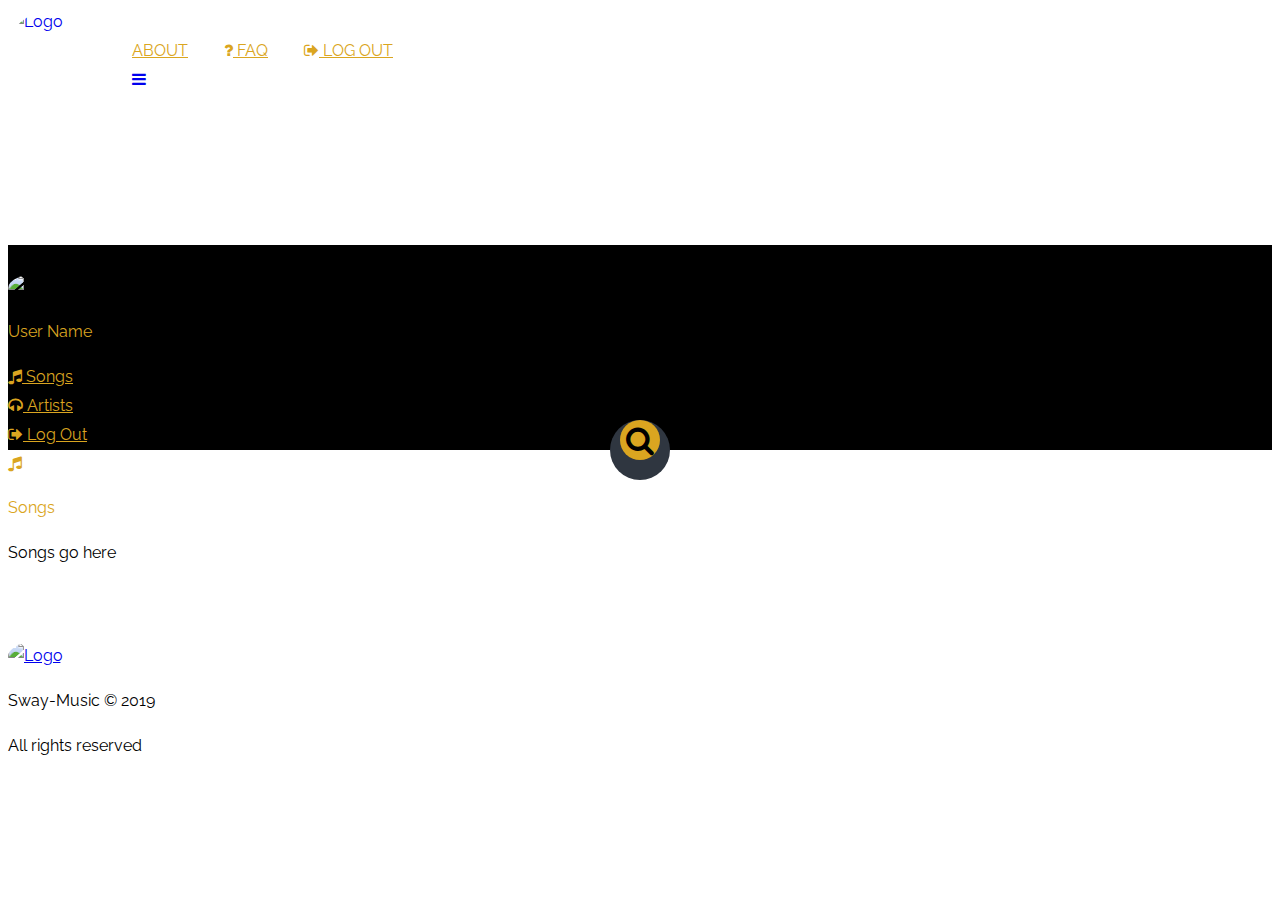
==== account.html @ 0ca1a9f4 "Add files via upload" ====
<!DOCTYPE html>
<html>
<title>Sway-Music</title>
<meta charset="UTF-8">
<meta name="viewport" content="width=device-width, initial-scale=1">
<link rel="stylesheet" href="w3.css">
<link rel="stylesheet" href="https://fonts.googleapis.com/css?family=Raleway">
<link rel="stylesheet" href="https://cdnjs.cloudflare.com/ajax/libs/font-awesome/4.7.0/css/font-awesome.min.css">
<link rel="shortcut icon" href="logo.png">
<style>
body,h1,h2,h3,h4,h5,h6 {font-family: "Raleway", sans-serif}

body, html {
  height: 100%;
  line-height: 1.8;
}
img {
  border-radius: 50%;
}

/* Full height image header */
.bgimg-1 {
  background-position: center;
  background-size: cover;
  background-image: url("background1.jpg");
  min-height: 100%;
  width: 100%;
}

.w3-bar .w3-button {
  padding: 16px;
}
.mySlides {display:none;}

.buscar-caja {
 position: absolute;
 top: 50%;
 left: 50%;
 align-items: center;
 transform: translate(-50%, -50%);
 background: #2f3640;
 height: 40px;
 border-radius: 40px;
 padding: 10px;
}

.buscar-caja:hover > .buscar-txt {
 width: 240px;
 padding: 5 6px;
}

.buscar-caja:hover > .buscar-btn {
 background: black;
 color: goldenrod;
}

.buscar-btn {
 color: #e84118;
 float: center;
 width: 40px;
 height: 40px;
 border-radius: 50%;
 background: goldenrod;
 display: flex;
 justify-content: center;
 align-items: center;
 transition: 0.4s;
 color: black;
 cursor: pointer;
}

.buscar-btn > i {
 font-size: 30px;
}

.buscar-txt {
 border: none;
 background: none;
 outline: none;
 float: left;
 padding: 0;
 color: white;
 font-size: 16px;
 transition: 0.4s;
 line-height: 40px;
 width: 0px;
 font-weight: bold;
}﻿
</style>
<body>

<!-- Navbar (sit on top) -->
<div class="w3-top">
  <div class="w3-bar w3-black w3-card " id="myNavbar">
    <a href="main.html" class="w3-bar-item w3-button w3-wide"><img src="logo.png" height="80" width="108" alt="Logo" align="left"></a>
    <br>
    <div class="buscar-caja">
   <input type="text" name="" class="buscar-txt" style="margin-top: -10px" placeholder="Search..."/>
   <div class="buscar-btn" style="margin-top: -10px">
    <i class="fa fa-search"></i>
   </div>
  </div>
    <!-- Right-sided navbar links -->
    <div class="w3-right w3-hide-small">
      <a href="main.html#about" class="w3-bar-item w3-button" style="color: Goldenrod">ABOUT</a>
      <a href="faq.html" class="w3-bar-item w3-button" style="color: Goldenrod"><i class="fa fa-question" style="color: Goldenrod"></i> FAQ</a>
      <a href="login.html" class="w3-bar-item w3-button" style="color: Goldenrod"><i class="fa fa-sign-out" style="color: Goldenrod"></i> LOG OUT</a>
    </div>
    <!-- Hide right-floated links on small screens and replace them with a menu icon -->

    <a href="javascript:void(0)" class="w3-bar-item w3-button w3-right w3-hide-large w3-hide-medium" onclick="w3_open()">
      <i class="fa fa-bars"></i>
    </a>
  </div>
</div>

<!-- Sidebar on small screens when clicking the menu icon -->
<nav class="w3-sidebar w3-bar-block w3-goldenrod w3-card w3-animate-left w3-hide-medium w3-hide-large" style="display:none" id="mySidebar">
  <a href="javascript:void(0)" onclick="w3_close()" class="w3-bar-item w3-button w3-large w3-padding-16">Close ×</a>
  <a href="#about" onclick="w3_close()" class="w3-bar-item w3-button"><i class="fa fa-music" style="color: Black"></i> Songs</a>
  <a href="#artists" onclick="w3_close()" class="w3-bar-item w3-button"><i class="fa fa-headphones" style="color: Black"></i> Artists</a>
  <a href="login.html" onclick="w3_close()" class="w3-bar-item w3-button"><i class="fa fa-sign-out" style="color: Black"></i> Log Out</a>
</nav>
<br><br><br>

<div class="w3-row-padding w3-center" style="margin-top:64px">
    <div class="w3-third" style=" background-color: black">
      <br>
      <img src="img_avatar.png" alt="Avatar" style="width:200px ">
      <p class="w3-large" style="color: goldenrod">User Name</p>
      <a href="#about" onclick="w3_close()" class="w3-bar-item w3-button" style="color: goldenrod"><i class="fa fa-music" style="color: goldenrod"></i>  Songs</a><br>
      <a href="#artists" onclick="w3_close()" class="w3-bar-item w3-button" style="color: goldenrod"><i class="fa fa-headphones" style="color: goldenrod"></i>  Artists</a><br>
      <a href="login.html" onclick="w3_close()" class="w3-bar-item w3-button" style="color: goldenrod"><i class="fa fa-sign-out" style="color: goldenrod"></i>  Log Out</a><br>
    </div>
    <div class="w3-two-third" >
      <i class="fa fa-music w3-margin-bottom w3-jumbo" style="color: Goldenrod"></i>
      <p class="w3-large" style="color: goldenrod">Songs</p>
      <p > Songs go here</p>
    </div>
  </div>
  <br><br>
<!-- Footer -->
<footer class="w3-center w3-goldenrod w3-padding-64">
  <a href="main.html" class="w3-bar-item w3-button w3-wide"><img src="logo.png" height="80" width="108" alt="Logo" align="center"></a>
  <p>Sway-Music &copy; 2019</p>
  <p> All rights reserved</p>
</footer>

<script>

// Toggle between showing and hiding the sidebar when clicking the menu icon
var mySidebar = document.getElementById("mySidebar");

function w3_open() {
  if (mySidebar.style.display === 'block') {
    mySidebar.style.display = 'none';
  } else {
    mySidebar.style.display = 'block';
  }
}

// Close the sidebar with the close button
function w3_close() {
    mySidebar.style.display = "none";
}

</script>
 
</body>
</html>
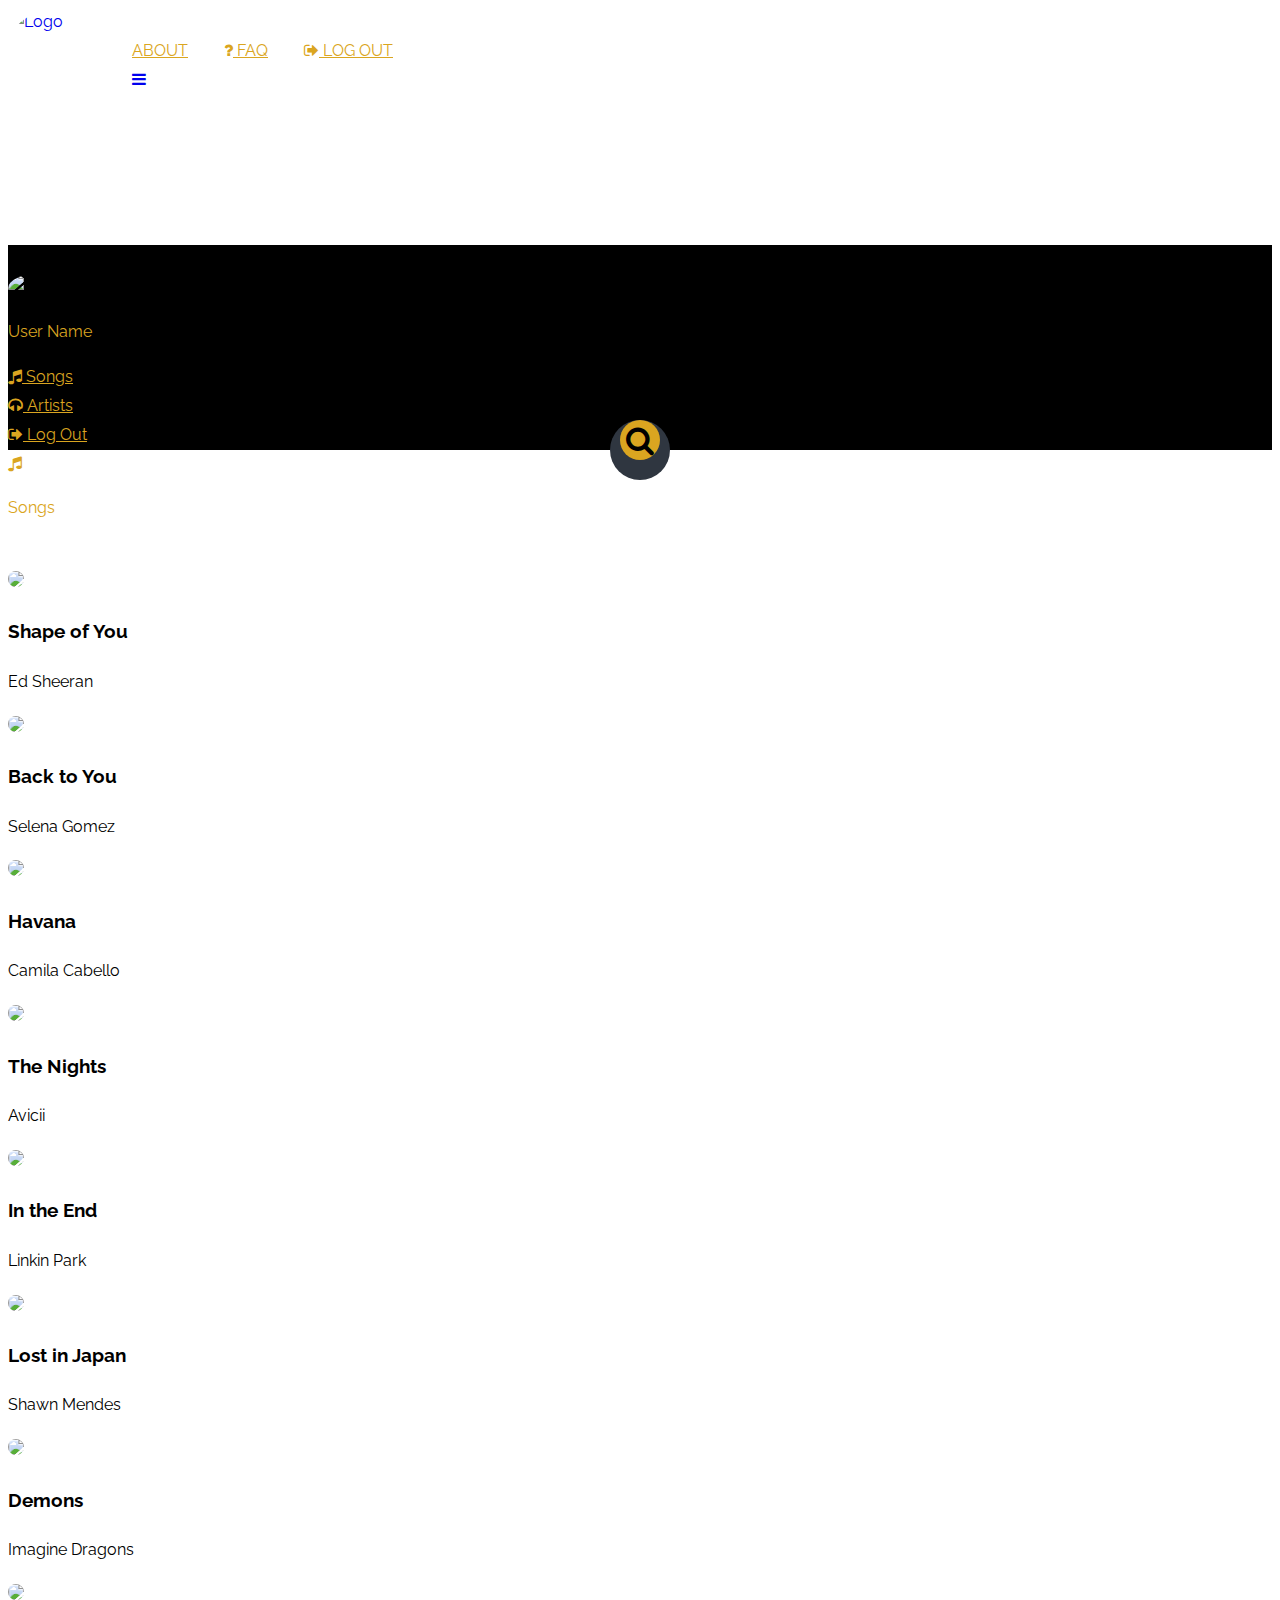
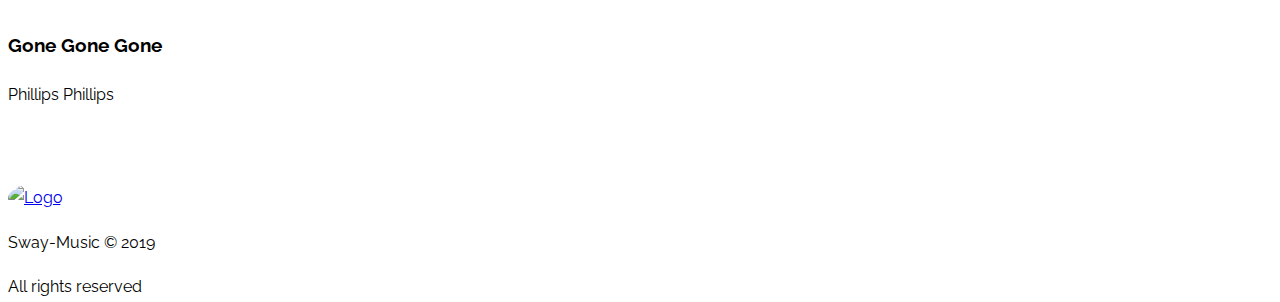
==== commit f4034afd: "Add files via upload" ====
--- a/account.html
+++ b/account.html
@@ -124,7 +124,7 @@
 <br><br><br>
 
 <div class="w3-row-padding w3-center" style="margin-top:64px">
-    <div class="w3-third" style=" background-color: black">
+    <div class="w3-quarter" style=" background-color: black">
       <br>
       <img src="img_avatar.png" alt="Avatar" style="width:200px ">
       <p class="w3-large" style="color: goldenrod">User Name</p>
@@ -132,10 +132,58 @@
       <a href="#artists" onclick="w3_close()" class="w3-bar-item w3-button" style="color: goldenrod"><i class="fa fa-headphones" style="color: goldenrod"></i>  Artists</a><br>
       <a href="login.html" onclick="w3_close()" class="w3-bar-item w3-button" style="color: goldenrod"><i class="fa fa-sign-out" style="color: goldenrod"></i>  Log Out</a><br>
     </div>
-    <div class="w3-two-third" >
+
+    <div class="w3-three-quarter" >
       <i class="fa fa-music w3-margin-bottom w3-jumbo" style="color: Goldenrod"></i>
       <p class="w3-large" style="color: goldenrod">Songs</p>
-      <p > Songs go here</p>
+
+      <!-- First Song Grid-->
+  <div class="w3-row-padding w3-padding-16 w3-center" id="song"><br>
+    <div class="w3-quarter">
+      <img src="Song-Art/shapeofyou.jpg" style="width:50%">
+      <h3>Shape of You</h3>
+      <p>Ed Sheeran</p>
+    </div>
+    <div class="w3-quarter">
+      <img src="Song-Art/backtoyou.jpg" style="width:50%">
+      <h3>Back to You</h3>
+      <p>Selena Gomez</p>
+    </div>
+    <div class="w3-quarter">
+     <img src="Song-Art/havana.jpg" style="width:50%">
+      <h3>Havana</h3>
+      <p>Camila Cabello</p>
+    </div>
+    <div class="w3-quarter">
+      <img src="Song-Art/nights.jpg" style="width:50%">
+      <h3>The Nights</h3>
+      <p>Avicii</p>
+    </div>
+  </div>
+  
+  <!-- Second Song Grid-->
+  <div class="w3-row-padding w3-padding-16 w3-center">
+    <div class="w3-quarter">
+      <img src="Song-Art/intheend.jpg" style="width:50%">
+      <h3>In the End</h3>
+      <p>Linkin Park</p>
+    </div>
+    <div class="w3-quarter">
+      <img src="Song-Art/lostinjapan.jpg" style="width:50%">
+      <h3>Lost in Japan</h3>
+      <p>Shawn Mendes</p>
+    </div>
+    <div class="w3-quarter">
+     <img src="Song-Art/demons.jpg" style="width:50%">
+      <h3>Demons</h3>
+      <p>Imagine Dragons</p>
+    </div>
+    <div class="w3-quarter">
+      <img src="Song-Art/gonegonegone.jpg" style="width:50%">
+      <h3>Gone Gone Gone</h3>
+      <p>Phillips Phillips</p>
+    </div>
+  </div>
     </div>
   </div>
   <br><br>
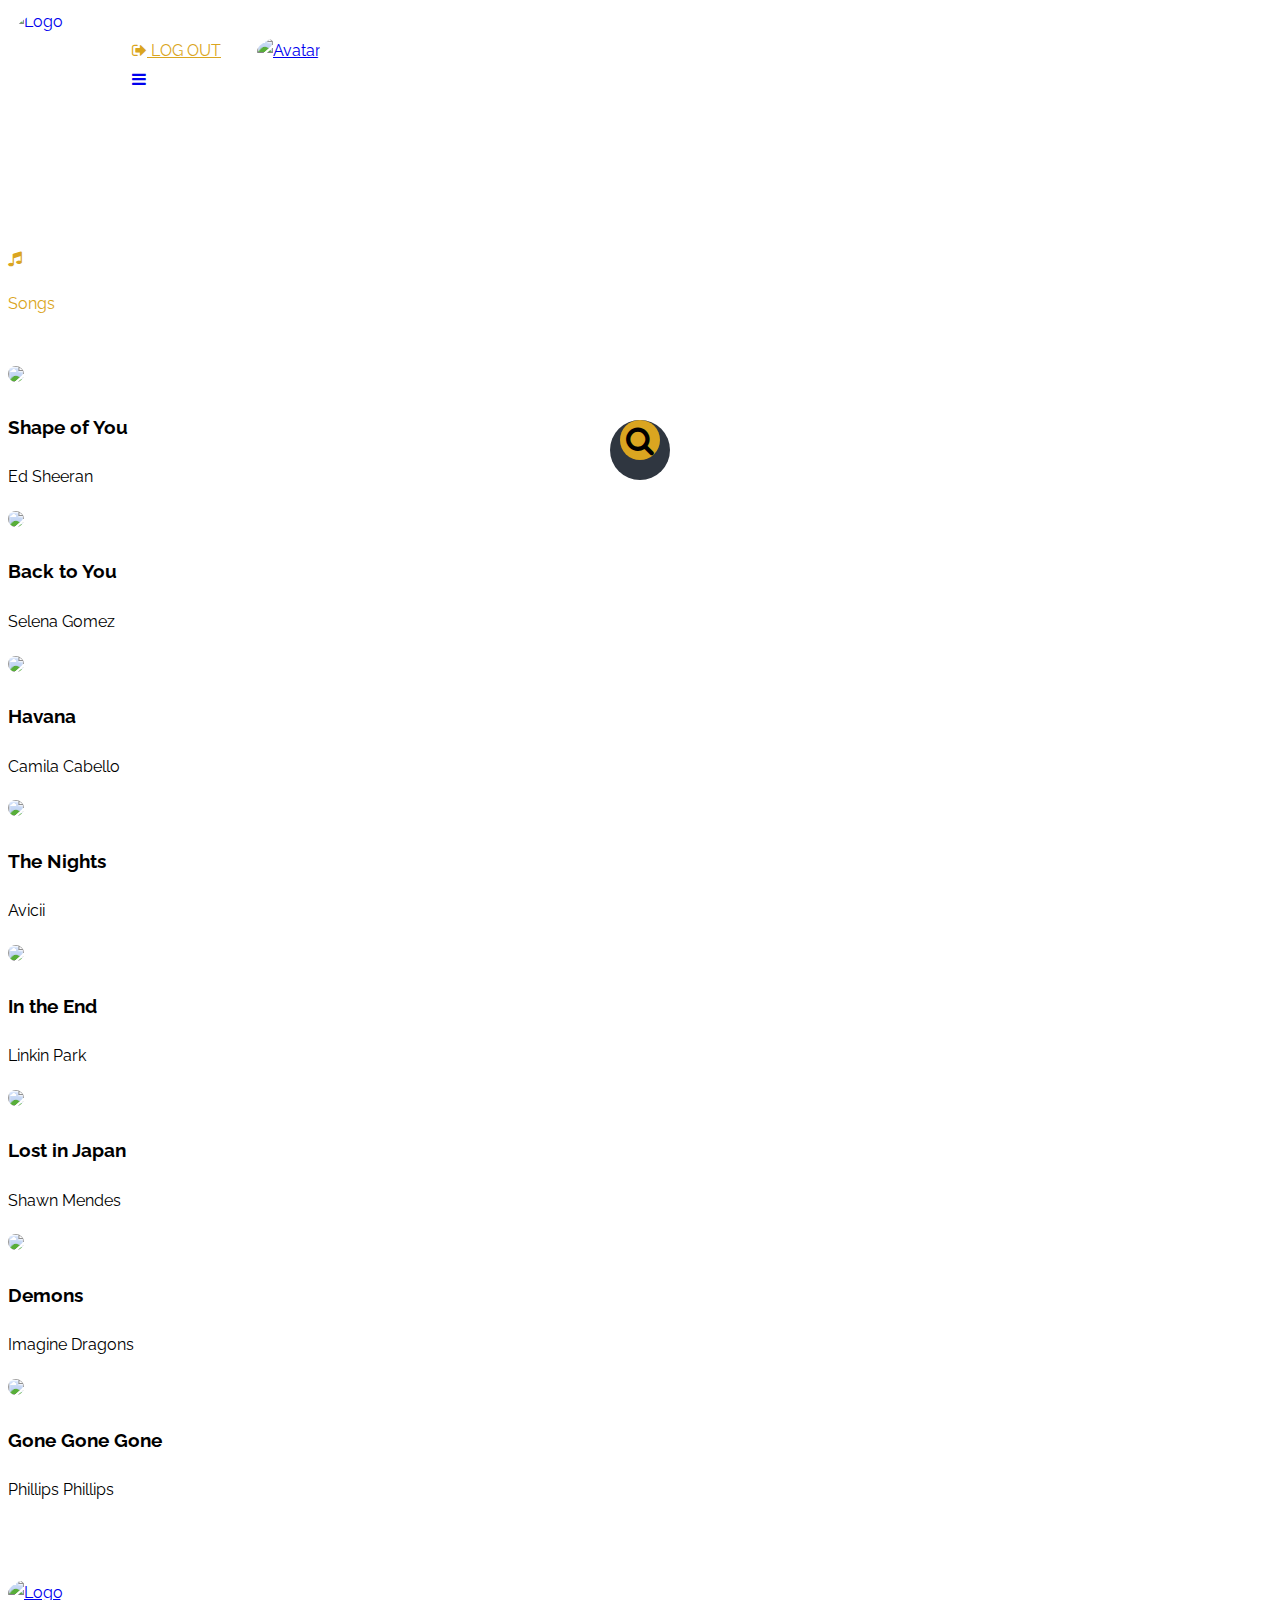
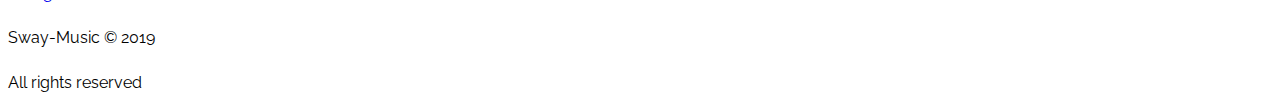
==== commit 1862e8ee: "Add files via upload" ====
--- a/account.html
+++ b/account.html
@@ -102,9 +102,9 @@
   </div>
     <!-- Right-sided navbar links -->
     <div class="w3-right w3-hide-small">
-      <a href="main.html#about" class="w3-bar-item w3-button" style="color: Goldenrod">ABOUT</a>
-      <a href="faq.html" class="w3-bar-item w3-button" style="color: Goldenrod"><i class="fa fa-question" style="color: Goldenrod"></i> FAQ</a>
-      <a href="login.html" class="w3-bar-item w3-button" style="color: Goldenrod"><i class="fa fa-sign-out" style="color: Goldenrod"></i> LOG OUT</a>
+      <a href="login.html" class="w3-bar-item w3-button w3-right " style="color: Goldenrod"><i class="fa fa-sign-out" style="color: Goldenrod"></i> LOG OUT</a>
+      <a  href="#mySidebar" class="w3-bar-item w3-button w3-right " onclick="w3_open()"><img src="img_avatar.png" alt="Avatar" style="width:10% "></a>
+      
     </div>
     <!-- Hide right-floated links on small screens and replace them with a menu icon -->
 
@@ -116,7 +116,8 @@
 
 <!-- Sidebar on small screens when clicking the menu icon -->
 <nav class="w3-sidebar w3-bar-block w3-goldenrod w3-card w3-animate-left w3-hide-medium w3-hide-large" style="display:none" id="mySidebar">
-  <a href="javascript:void(0)" onclick="w3_close()" class="w3-bar-item w3-button w3-large w3-padding-16">Close ×</a>
+  
+  <img src="img_avatar.png" alt="Avatar" style="width:150px ">
   <a href="#about" onclick="w3_close()" class="w3-bar-item w3-button"><i class="fa fa-music" style="color: Black"></i> Songs</a>
   <a href="#artists" onclick="w3_close()" class="w3-bar-item w3-button"><i class="fa fa-headphones" style="color: Black"></i> Artists</a>
   <a href="login.html" onclick="w3_close()" class="w3-bar-item w3-button"><i class="fa fa-sign-out" style="color: Black"></i> Log Out</a>
@@ -124,16 +125,6 @@
 <br><br><br>
 
 <div class="w3-row-padding w3-center" style="margin-top:64px">
-    <div class="w3-quarter" style=" background-color: black">
-      <br>
-      <img src="img_avatar.png" alt="Avatar" style="width:200px ">
-      <p class="w3-large" style="color: goldenrod">User Name</p>
-      <a href="#about" onclick="w3_close()" class="w3-bar-item w3-button" style="color: goldenrod"><i class="fa fa-music" style="color: goldenrod"></i>  Songs</a><br>
-      <a href="#artists" onclick="w3_close()" class="w3-bar-item w3-button" style="color: goldenrod"><i class="fa fa-headphones" style="color: goldenrod"></i>  Artists</a><br>
-      <a href="login.html" onclick="w3_close()" class="w3-bar-item w3-button" style="color: goldenrod"><i class="fa fa-sign-out" style="color: goldenrod"></i>  Log Out</a><br>
-    </div>
-
-    <div class="w3-three-quarter" >
       <i class="fa fa-music w3-margin-bottom w3-jumbo" style="color: Goldenrod"></i>
       <p class="w3-large" style="color: goldenrod">Songs</p>
 
@@ -185,7 +176,7 @@
     </div>
   </div>
     </div>
-  </div>
+
   <br><br>
 <!-- Footer -->
 <footer class="w3-center w3-goldenrod w3-padding-64">
